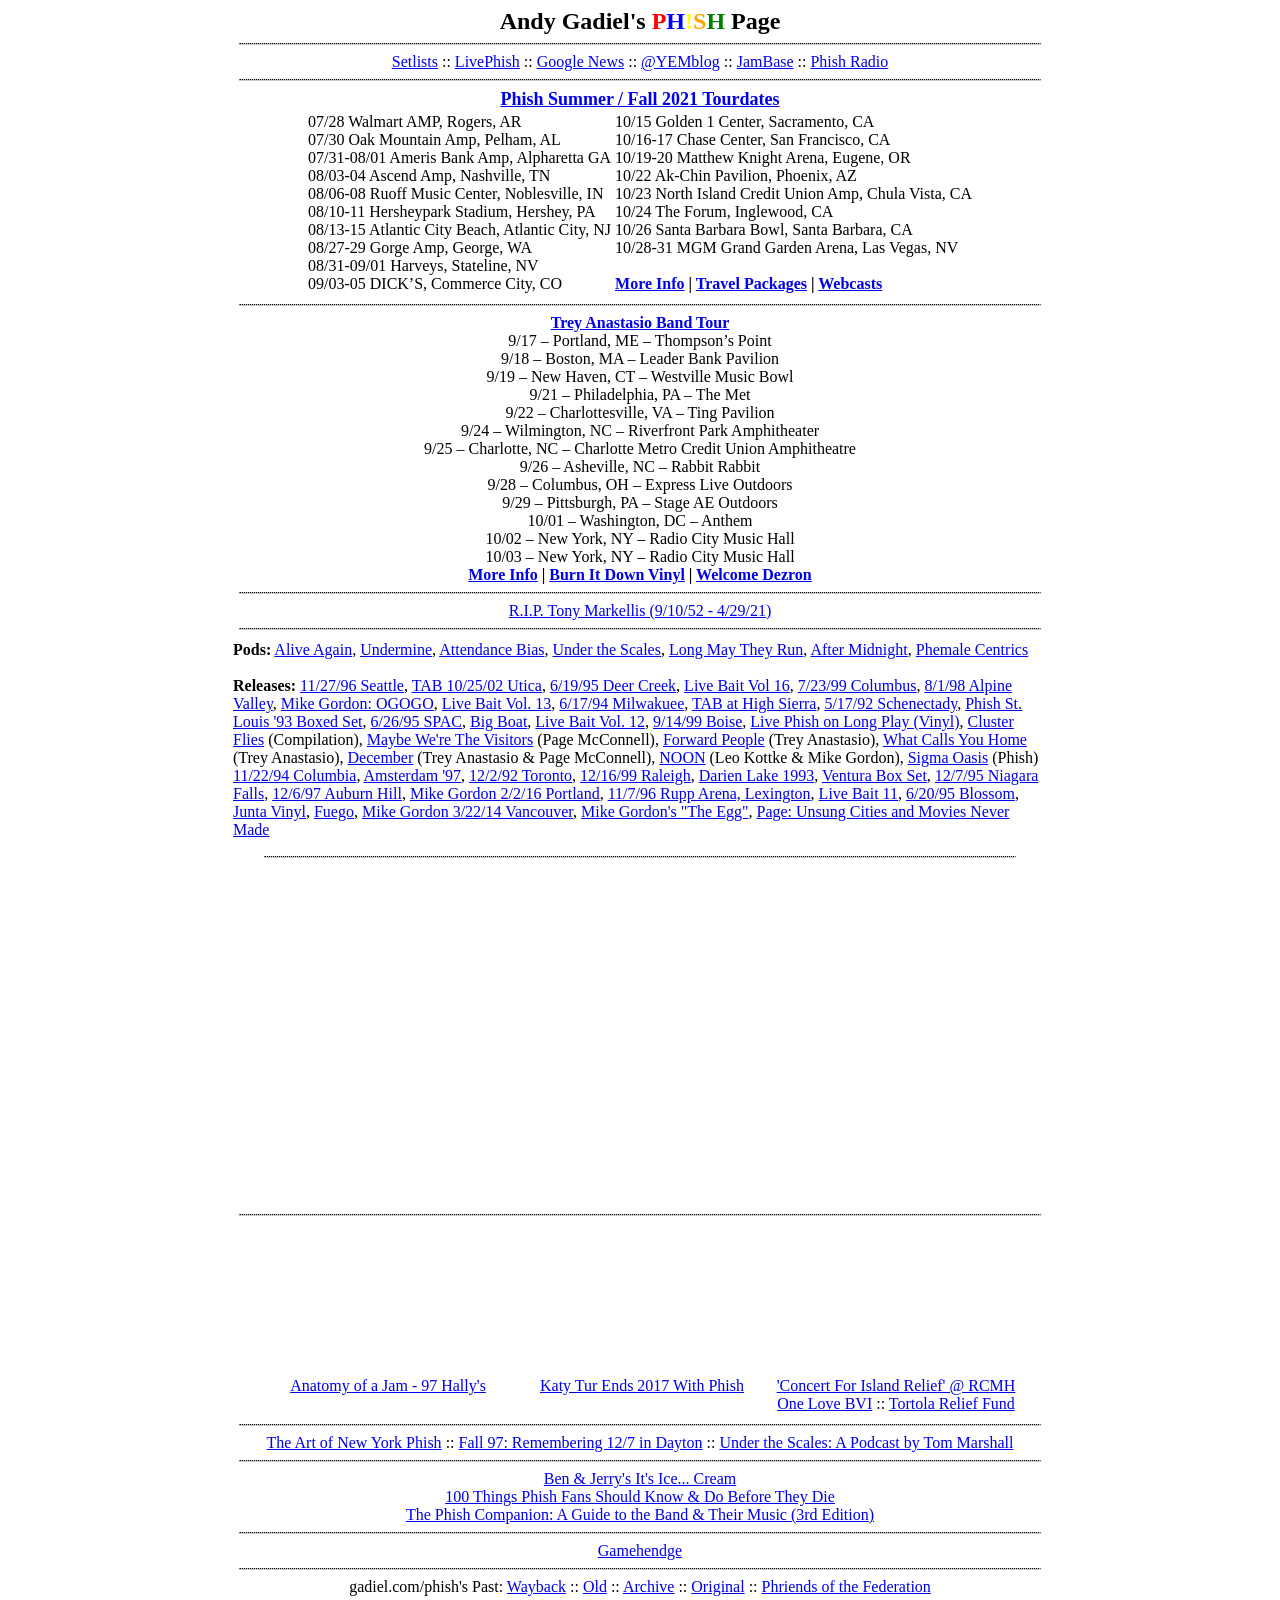
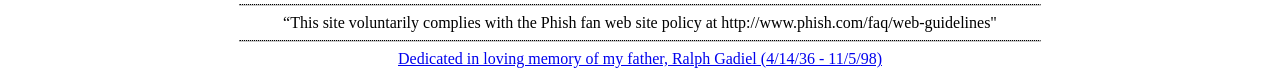
==== phish/index.html @ cd5888ec "Initial Commit Welcome to Gadiel.com" ====
<html xmlns="http://www.w3.org/1999/xhtml">
<head>
	<meta charset="UTF-8">
<title>Andy Gadiel's Phish Page</title>
	<meta http-equiv="cache-control" content="no-cache" />
	<META HTTP-EQUIV="Pragma" CONTENT="no-cache">
	<style>
		A:hover { text-decoration:none;}
	</style>
<!-- Global site tag (gtag.js) - Google Analytics -->
<script async src="https://www.googletagmanager.com/gtag/js?id=UA-42356486-1"></script>
<script>
  window.dataLayer = window.dataLayer || [];
  function gtag(){dataLayer.push(arguments);}
  gtag('js', new Date());

  gtag('config', 'UA-42356486-1');
</script>
</head>

<body bgcolor="#ffffff">

<center>

<font size=+2>
<b><FONT COLOR="#000000">Andy Gadiel's</FONT> <FONT COLOR="#FF0000">P</FONT><FONT COLOR="#0000FF">H</FONT><FONT COLOR="#FFFF00">!</FONT><FONT COLOR="#FFA500">S</FONT><FONT COLOR="#008000">H</FONT> Page</b>
</font>

<hr noshade color="#cccccc" width=800 style="border-top: dotted 1px;" />
<div>
<a href="http://phish.net/setlists/">Setlists</a> :: 
<a href="http://www.livephish.com">LivePhish</a> :: 
<a href="https://www.google.com/search?q=phish#q=phish&newwindow=1&safe=active&tbm=nws">Google News</a> ::
<a href="https://twitter.com/yemblog">@YEMblog</a>  :: 
<a href="http://www.jambase.com/band/phish">JamBase</a> ::
<a href="https://www.siriusxm.com/phishradio">Phish Radio</a>
</div>

<hr noshade color="#cccccc" width=800 style="border-top: dotted 1px;" />
<b><font size=+1>
	<a href="https://phish.com/news/phish-announces-summer-fall-2021-tourdates/">Phish Summer / Fall 2021 Tourdates</a>
</font></b>

<table><tr><td valign="top">
	07/28 Walmart AMP, Rogers, AR<br>
	07/30 Oak Mountain Amp, Pelham, AL<br>
	07/31-08/01 Ameris Bank Amp, Alpharetta GA<br>
	08/03-04 Ascend Amp, Nashville, TN<br>
	08/06-08 Ruoff Music Center, Noblesville, IN<br>
	08/10-11 Hersheypark Stadium, Hershey, PA<br>
	08/13-15 Atlantic City Beach, Atlantic City, NJ<br>
	08/27-29 Gorge Amp, George, WA<br>
	08/31-09/01 Harveys, Stateline, NV<br>
	09/03-05 DICK’S, Commerce City, CO
</td>
<td valign="top">
	10/15 Golden 1 Center, Sacramento, CA<br>
	10/16-17 Chase Center, San Francisco, CA<br>
	10/19-20 Matthew Knight Arena, Eugene, OR<br>
	10/22 Ak-Chin Pavilion, Phoenix, AZ<br>
	10/23 North Island Credit Union Amp, Chula Vista, CA<br>
	10/24 The Forum, Inglewood, CA<br>
	10/26 Santa Barbara Bowl, Santa Barbara, CA<br>
	10/28-31 MGM Grand Garden Arena, Las Vegas, NV
	<br><br><b><a href="https://phish.com/news/phish-announces-summer-fall-2021-tourdates/">More Info</a> | <a href="https://www.cidentertainment.com/events/phish">Travel Packages</a> | <a href="https://webcast.livephish.com/">Webcasts</a></b>

</td></tr></table>	
<hr noshade color="#cccccc" width=800 style="border-top: dotted 1px;" />

<b><a href="https://trey.com/tour/">Trey Anastasio Band Tour</a></b><br>
9/17 – Portland, ME – Thompson’s Point<br>
9/18 – Boston, MA – Leader Bank Pavilion<br>
9/19 – New Haven, CT – Westville Music Bowl<br>
9/21 – Philadelphia, PA – The Met<br>
9/22 – Charlottesville, VA – Ting Pavilion<br>
9/24 – Wilmington, NC – Riverfront Park Amphitheater<br>
9/25 – Charlotte, NC – Charlotte Metro Credit Union Amphitheatre <br>
9/26 – Asheville, NC – Rabbit Rabbit<br>
9/28 – Columbus, OH – Express Live Outdoors<br>
9/29 – Pittsburgh, PA – Stage AE Outdoors<br>
10/01 – Washington, DC – Anthem<br>
10/02 – New York, NY – Radio City Music Hall<br>
10/03 – New York, NY – Radio City Music Hall<br>
<b><a href="https://trey.com/tab-dates-announced-burn-it-down-vinyl/">More Info</a> | <a href="https://treyanastasio.shop.musictoday.com/product/T5LP13">Burn It Down Vinyl</a> |
<a href="https://trey.com/welcome-dezron/">Welcome Dezron</a></b>

<hr noshade color="#cccccc" width=800 style="border-top: dotted 1px;" />
<a href="https://trey.com/tony/">R.I.P. Tony Markellis (9/10/52 - 4/29/21)</a>
<hr noshade color="#cccccc" width=800 style="border-top: dotted 1px;" />

<table width=820><tr><td>
	<b>Pods:</b> 
	<a href="https://www.osirispod.com/podcasts/alive-again/">Alive Again</a>, 
		<a href="https://www.osirispod.com/podcasts/undermine/">Undermine</a>,
		<a href="https://attendancebias.buzzsprout.com/">Attendance Bias</a>,
		<a href="https://www.osirispod.com/podcasts/under-the-scales/">Under the Scales</a>,
		<a href="https://podcasts.apple.com/us/podcast/long-may-they-run/id1479120204">Long May They Run</a>,
		<a href="https://www.osirispod.com/podcasts/after-midnight-phishs-big-cypress-festival/after-midnight-phishs-big-cypress-festival-after-midnight-trailer/">After Midnight</a>,
		<a href="https://www.osirispod.com/podcasts/phemale-centrics/">Phemale Centrics</a>
	<br><br>
	<b>Releases:</b>
    <a href="https://www.livephish.com/browse/music/0,1591/Phish-mp3-flac-download-11-27-96-Key-Arena-Seattle-WA">11/27/96 Seattle</a>,
    <a href="https://www.livephish.com/browse/music/0,1568/Trey-Anastasio-mp3-flac-download-10-25-2002-Stanley-Performing-Arts-Center-Utica-NY">TAB 10/25/02 Utica</a>,
    <a href="https://www.livephish.com/browse/music/0,1559/Phish-mp3-flac-download-06-19-95-Deer-Creek-Music-Center-Noblesville-IN">6/19/95 Deer Creek</a>,
    <a href="https://www.livephish.com/browse/music/0,1379/Phish-mp3-flac-download--Live-Bait-Vol-16">Live Bait Vol 16</a>,
    <a href="https://www.livephish.com/browse/music/0,1455/Phish-mp3-flac-download-07-23-99-Polaris-Amphitheater-Columbus-OH">7/23/99 Columbus</a>,
    <a href="https://www.livephish.com/browse/music/0,1535/Phish-mp3-flac-download-08-01-98-Alpine-Valley-Music-Theatre--East-Troy-WI">8/1/98 Alpine Valley</a>,
    <a href="http://mike-gordon.com/projects/ogogo/">Mike Gordon: OGOGO</a>,
    <a href="http://www.livephish.com/browse/music/0,1158/Phish-mp3-flac-download-Live-Bait-Vol-13">Live Bait Vol. 13</a>,
		<a href="http://www.livephish.com/browse/music/0,1143/Phish-mp3-flac-download-6-17-1994-Eagles-Ballroom-Milwaukee-WI">6/17/94 Milwakuee</a>,
		<a href="http://www.livephish.com/browse/music/0,1144/Trey-Anastasio-mp3-flac-download-7-1-2017-High-Sierra-Music-Festival-Quincy-CA">TAB at High Sierra</a>,
		<a href="http://www.livephish.com/browse/music/0,1118/Phish-mp3-flac-download-5-17-1992-Achilles-Rink---Union-College-Schenectady-NY">5/17/92 Schenectady</a>,
		<a href="http://drygoods.phish.com/dept/st-louis-93?cp=773_83808">Phish St. Louis '93 Boxed Set</a>,
		<a href="http://www.livephish.com/browse/music/0,1093/Phish-mp3-flac-download-6-26-1995-Saratoga-Performing-Arts-Center-Saratoga-Springs-NY">6/26/95 SPAC</a>,
		<a href="http://phish.com/release/big-boat/">Big Boat</a>,
		<a href="http://www.livephish.com/browse/music/0,1047/Phish-mp3-flac-download-Live-Bait-Vol-12">Live Bait Vol. 12</a>,
		<a href="http://www.livephish.com/browse/music/0,1019/Phish-mp3-flac-download-9-14-1999-Boise-State-University-Pavilion-Boise-ID">9/14/99 Boise</a>,
		<a href="https://phish.com/news/announcing-new-live-phish-on-long-play-vinyl-series/">Live Phish on Long Play (Vinyl)</a>,
		<a href="https://clusterflies.com">Cluster Flies</a> (Compilation),
		<a href="https://www.pagemcconnell.com/">Maybe We're The Visitors</a> (Page McConnell),
		<a href="https://trey.com/forward-people/">Forward People</a> (Trey Anastasio),
		<a href="https://www.youtube.com/watch?v=dkco8jxs0YU">What Calls You Home</a> (Trey Anastasio),
		<a href="https://linktr.ee/PageTreyDecember">December</a> (Trey Anastasio & Page McConnell),
		<a href="https://mike-gordon.com/announcing-noon-new-studio-album-from-leo-kottke-mike-gordon/">NOON</a> (Leo Kottke & Mike Gordon),
		<a href="http://linktr.ee/phish">Sigma Oasis</a> (Phish)</li>
		<a href="http://www.livephish.com/browse/music/0,983/Phish-11-22-94">11/22/94 Columbia</a>,
		<a href="http://phish.com/release/amsterdam/">Amsterdam '97</a>,
		<a href="http://www.livephish.com/browse/music/0,938/Phish-mp3-flac-download-12-12-1992-The-Spectrum-Toronto-ON">12/2/92 Toronto</a>,
		<a href="http://phish.com/news/121699-raleigh-nc-new-archival-release-at-livephish-com/">12/16/99 Raleigh</a>,
		<a href="http://www.livephish.com/browse/music/0,918/Phish-mp3-flac-download-8-7-1993-Darien-Lake-Performing-Arts-Center-Darien-Center-NY">Darien Lake 1993</a>,
		<a href="http://drygoods.phish.com/Dept.aspx?cp=773_61389">Ventura Box Set</a>,
		<a href="http://drygoods.phish.com/Dept.aspx?cp=773_62767"> 12/7/95 Niagara Falls</a>,
		<a href="http://www.livephish.com/browse/music/0,718/Phish-mp3-flac-download-12-6-1997-The-Palace-at-Auburn-Hills-Auburn-Hills-MI">12/6/97 Auburn Hill</a>,
		<a href="http://www.livephish.com/browse/music/0,1018/Mike-Gordon-mp3-flac-download-2-2-2016-Crystal-Ballroom-Portland-OR">Mike Gordon 2/2/16 Portland</a>,
		<a href="http://www.livephish.com/browse/music/0,1017/Phish-mp3-flac-download-11-7-1996-Rupp-Arena-Lexington-KY">11/7/96 Rupp Arena, Lexington</a>,
		<a href="http://www.livephish.com/browse/music/0,970/Phish-Live-Bait-11">Live Bait 11</a>,
		<a href="http://livephish.com/live-music/0,773/Phish-mp3-flac-download-6-20-1995-Blossom-Music-Center-Cuyahoga-Falls-OH.html">6/20/95 Blossom</a>,
		<a href="http://drygoods.phish.com/Dept.aspx?cp=773_62370">Junta Vinyl</a>,
		<a href="http://www.livephish.com/browse/music/0,872/Phish-Fuego">Fuego</a>,
		<a href="http://www.livephish.com/browse/music/0,919/Mike-Gordon-mp3-flac-download-3-22-2014-The-Rio-Theatre-Vancouver-BC">Mike Gordon 3/22/14 Vancouver</a>,
		<a href="http://www.livephish.com/live-music/0,774/Mike-Gordon-mp3-flac-download-12-11-2011-The-Egg-Albany-NY.html">Mike Gordon's "The Egg"</a>,
		<a href="http://www.livephish.com/music/0,784/Page-McConnell-mp3-flac-download-Unsung-Cities-and-Movies-Never-Made.html">Page: Unsung Cities and Movies Never Made</a>

</td></tr></table>
<table width=800><tr><td width=80></td><td valign="top">
	
</td></tr></table>

<hr noshade color="#cccccc" width=750 style="border-top: dotted 1px;" />

<iframe width="600" height="340" src="https://www.youtube.com/embed?listType=user_uploads&list=phish" frameborder="0" allowfullscreen></iframe> 

<hr noshade color="#cccccc" width=800 style="border-top: dotted 1px;" />

<table width="750"><tr><td valign="top" align=center>
<td valign="top" align=center>
	<iframe width="250" height="150"  src="https://www.youtube.com/embed/6j6Xclma02w" frameborder="0" allow="accelerometer; autoplay; encrypted-media; gyroscope; picture-in-picture" allowfullscreen></iframe><br>
	<a href="https://www.youtube.com/watch?v=6j6Xclma02w">Anatomy of a Jam - 97 Hally's</a>
</td>
<td valign="top" align=center>
	<iframe id="tur" width="250" height="150" src="https://www.youtube.com/embed/zsn5238E-ro" frameborder="0" gesture="media" allow="encrypted-media" allowfullscreen></iframe><br>
	<a href="https://www.jambase.com/article/katy-tur-ends-2017-one-phish-reference-another">Katy Tur Ends 2017 With Phish</a>
</td>
<td valign="top" align=center>
	<center><iframe id="treydave" width="250" height="150" src="https://www.youtube.com/embed/?list=PLL662mHrfuOVVfzyWbx52slr1rsYZCnB8" frameborder="0" gesture="media" allow="encrypted-media" allowfullscreen></iframe><br>
		<a href="https://www.jambase.com/article/trey-anastasio-dave-matthews-reunite-part-concert-island-relief-review-photos-setlist-videos">'Concert For Island Relief' @ RCMH</a><br>
		<a href="http://trey.com/one-love-bvi/">One Love BVI</a> :: 
		<a href="http://trey.com/tortola-relief/">Tortola Relief Fund</a> 

	</center></td>
</tr></table>
<hr noshade color="#cccccc" width=800 style="border-top: dotted 1px;" />

<a href="https://medium.com/@andygadiel/art-of-new-york-62a9f964af5d">The Art of New York Phish</a> :: 
<a href="https://www.jambase.com/article/phish-fall-97-remembering-december-7th-dayton">Fall 97: Remembering 12/7 in Dayton</a> :: 
<a href="https://underthescales.simplecast.fm/98a5ad67">Under the Scales: A Podcast by Tom Marshall</a>


<hr noshade color="#cccccc" width=800 style="border-top: dotted 1px;" />
	<a href="https://store.benjerry.com/phishs-its-ice-cream-gift-pack-with-pin/">Ben & Jerry's It's Ice... Cream</a><br>

	<a href="https://www.100thingsphish.com">100 Things Phish Fans Should Know & Do Before They Die</a><br>
	<a href="https://phishcompanion.com/">The Phish Companion: A Guide to the Band & Their Music (3rd Edition)</a>



<hr noshade color="#cccccc" width=800 style="border-top: dotted 1px;" />

<a href="gamehendge/ghendge.txt">Gamehendge</a>
<hr noshade color="#cccccc" width=800 style="border-top: dotted 1px;" />


<center>

gadiel.com/phish's Past: <a href="http://web.archive.org/web/*/http://www.gadiel.com/phish">Wayback</a> :: <a href="http://www.gadiel.com/phish/old.html">Old</a> :: <a href="http://www.gadiel.com/phish/archive/030205.html">Archive</a> :: <a href="http://www.gadiel.com/phish/phishy.html">Original</a> :: <a href="federation.html">Phriends of the Federation</a>
<hr noshade color="#cccccc" width=800 style="border-top: dotted 1px;" />

“This site voluntarily complies with the Phish fan web site policy at http://www.phish.com/faq/web-guidelines"

<hr noshade color="#cccccc" width=800 style="border-top: dotted 1px;" />
<a href="http://www.gadiel.com/phish/images/dad_td.jpg">Dedicated in loving memory of my father, Ralph Gadiel (4/14/36 - 11/5/98)</a>


</center>
<script type="text/javascript">
	function pnet(json) {
		document.getElementById('setlist').innerHTML +="<div id=\"pnetsetlist\">";
		for(i=0;i<json.response.data.length;i++) {
			var n = json.response.data[i];
			document.getElementById('setlist').innerHTML += "<h3>"+n.short_date+" <a href=\"http://phish.net/setlists/"+n.permalink+".html\">"+n.venue+"</a></h3><p class='pnetsl'>"+n.setlistdata+"</p>";
			if(n.setlistnotes.replace(/^\s+|\s+$/g,"")!='') { document.getElementById('setlist').innerHTML += "<p class='pnetsn' style=\"font-size:10px;\">" + n.setlistnotes + "</p>"; }
		}
		document.getElementById('setlist').innerHTML +="</div>";
	}
</script>
<script type="text/javascript" src="https://api.phish.net/v3/setlists/progress/?apikey=3BF1D74742853442109A&callback=pnet"></script>
</body>
</html>
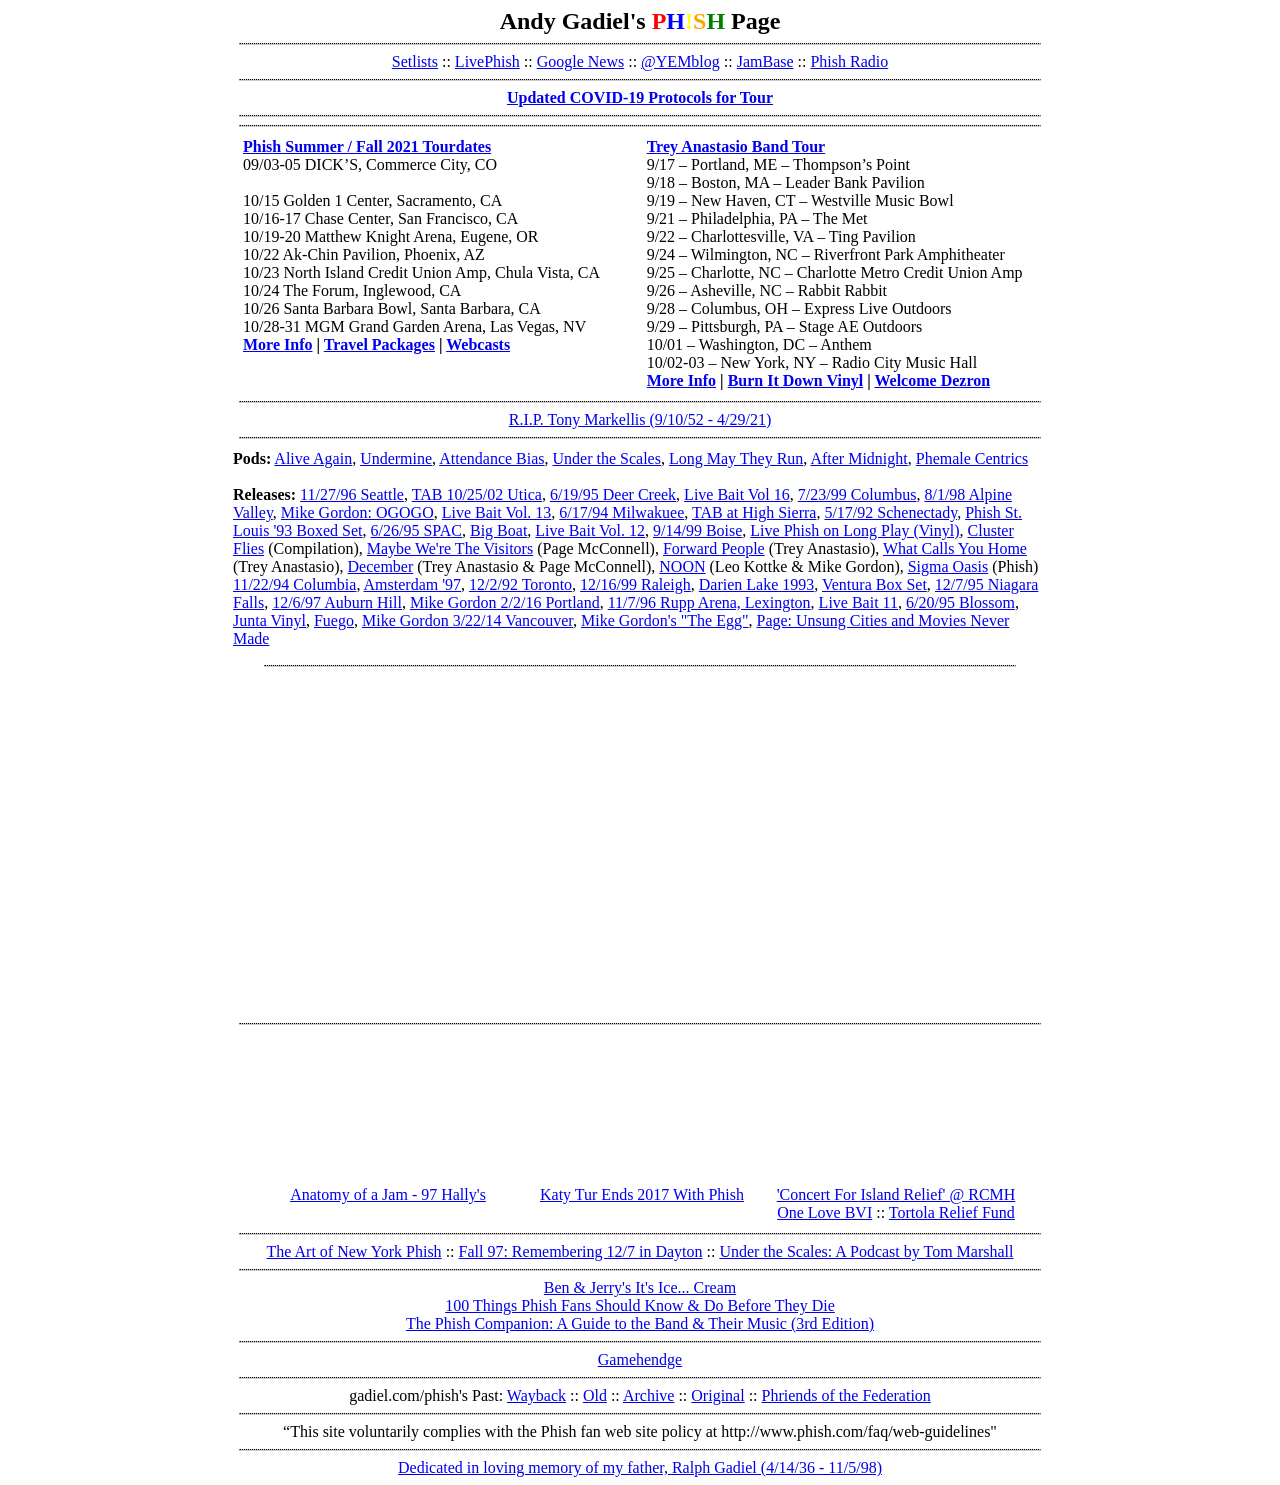
==== commit 0ca94658: "updates!" ====
--- a/phish/index.html
+++ b/phish/index.html
@@ -35,25 +35,17 @@
 <a href="http://www.jambase.com/band/phish">JamBase</a> ::
 <a href="https://www.siriusxm.com/phishradio">Phish Radio</a>
 </div>
-
-<hr noshade color="#cccccc" width=800 style="border-top: dotted 1px;" />
-<b><font size=+1>
-	<a href="https://phish.com/news/phish-announces-summer-fall-2021-tourdates/">Phish Summer / Fall 2021 Tourdates</a>
-</font></b>
-
-<table><tr><td valign="top">
-	07/28 Walmart AMP, Rogers, AR<br>
-	07/30 Oak Mountain Amp, Pelham, AL<br>
-	07/31-08/01 Ameris Bank Amp, Alpharetta GA<br>
-	08/03-04 Ascend Amp, Nashville, TN<br>
-	08/06-08 Ruoff Music Center, Noblesville, IN<br>
-	08/10-11 Hersheypark Stadium, Hershey, PA<br>
-	08/13-15 Atlantic City Beach, Atlantic City, NJ<br>
-	08/27-29 Gorge Amp, George, WA<br>
-	08/31-09/01 Harveys, Stateline, NV<br>
-	09/03-05 DICK’S, Commerce City, CO
-</td>
-<td valign="top">
+<hr noshade color="#cccccc" width=800 style="border-top: dotted 1px;" />
+
+	<b><a href="https://phish.com/news/updated-covid-19-protocols-for-tour/">Updated COVID-19 Protocols for Tour</a></b>
+
+<hr noshade color="#cccccc" width=800 style="border-top: dotted 1px;" />
+<div id="setlist" style="width:800px; text-align:left;"></div>
+<hr noshade color="#cccccc" width=800 style="border-top: dotted 1px;" />
+
+<table width=800><tr><td valign="top">
+	<b><a href="https://phish.com/news/phish-announces-summer-fall-2021-tourdates/">Phish Summer / Fall 2021 Tourdates</a></b><br>
+	09/03-05 DICK’S, Commerce City, CO<br><br>
 	10/15 Golden 1 Center, Sacramento, CA<br>
 	10/16-17 Chase Center, San Francisco, CA<br>
 	10/19-20 Matthew Knight Arena, Eugene, OR<br>
@@ -62,11 +54,8 @@
 	10/24 The Forum, Inglewood, CA<br>
 	10/26 Santa Barbara Bowl, Santa Barbara, CA<br>
 	10/28-31 MGM Grand Garden Arena, Las Vegas, NV
-	<br><br><b><a href="https://phish.com/news/phish-announces-summer-fall-2021-tourdates/">More Info</a> | <a href="https://www.cidentertainment.com/events/phish">Travel Packages</a> | <a href="https://webcast.livephish.com/">Webcasts</a></b>
-
-</td></tr></table>	
-<hr noshade color="#cccccc" width=800 style="border-top: dotted 1px;" />
-
+	<br><b><a href="https://phish.com/news/phish-announces-summer-fall-2021-tourdates/">More Info</a> | <a href="https://www.cidentertainment.com/events/phish">Travel Packages</a> | <a href="https://webcast.livephish.com/">Webcasts</a></b>
+</td><td width=25></td><td valign="top">
 <b><a href="https://trey.com/tour/">Trey Anastasio Band Tour</a></b><br>
 9/17 – Portland, ME – Thompson’s Point<br>
 9/18 – Boston, MA – Leader Bank Pavilion<br>
@@ -74,16 +63,15 @@
 9/21 – Philadelphia, PA – The Met<br>
 9/22 – Charlottesville, VA – Ting Pavilion<br>
 9/24 – Wilmington, NC – Riverfront Park Amphitheater<br>
-9/25 – Charlotte, NC – Charlotte Metro Credit Union Amphitheatre <br>
+9/25 – Charlotte, NC – Charlotte Metro Credit Union Amp <br>
 9/26 – Asheville, NC – Rabbit Rabbit<br>
 9/28 – Columbus, OH – Express Live Outdoors<br>
 9/29 – Pittsburgh, PA – Stage AE Outdoors<br>
 10/01 – Washington, DC – Anthem<br>
-10/02 – New York, NY – Radio City Music Hall<br>
-10/03 – New York, NY – Radio City Music Hall<br>
+10/02-03 – New York, NY – Radio City Music Hall<br>
 <b><a href="https://trey.com/tab-dates-announced-burn-it-down-vinyl/">More Info</a> | <a href="https://treyanastasio.shop.musictoday.com/product/T5LP13">Burn It Down Vinyl</a> |
 <a href="https://trey.com/welcome-dezron/">Welcome Dezron</a></b>
-
+</td></tr></table>
 <hr noshade color="#cccccc" width=800 style="border-top: dotted 1px;" />
 <a href="https://trey.com/tony/">R.I.P. Tony Markellis (9/10/52 - 4/29/21)</a>
 <hr noshade color="#cccccc" width=800 style="border-top: dotted 1px;" />
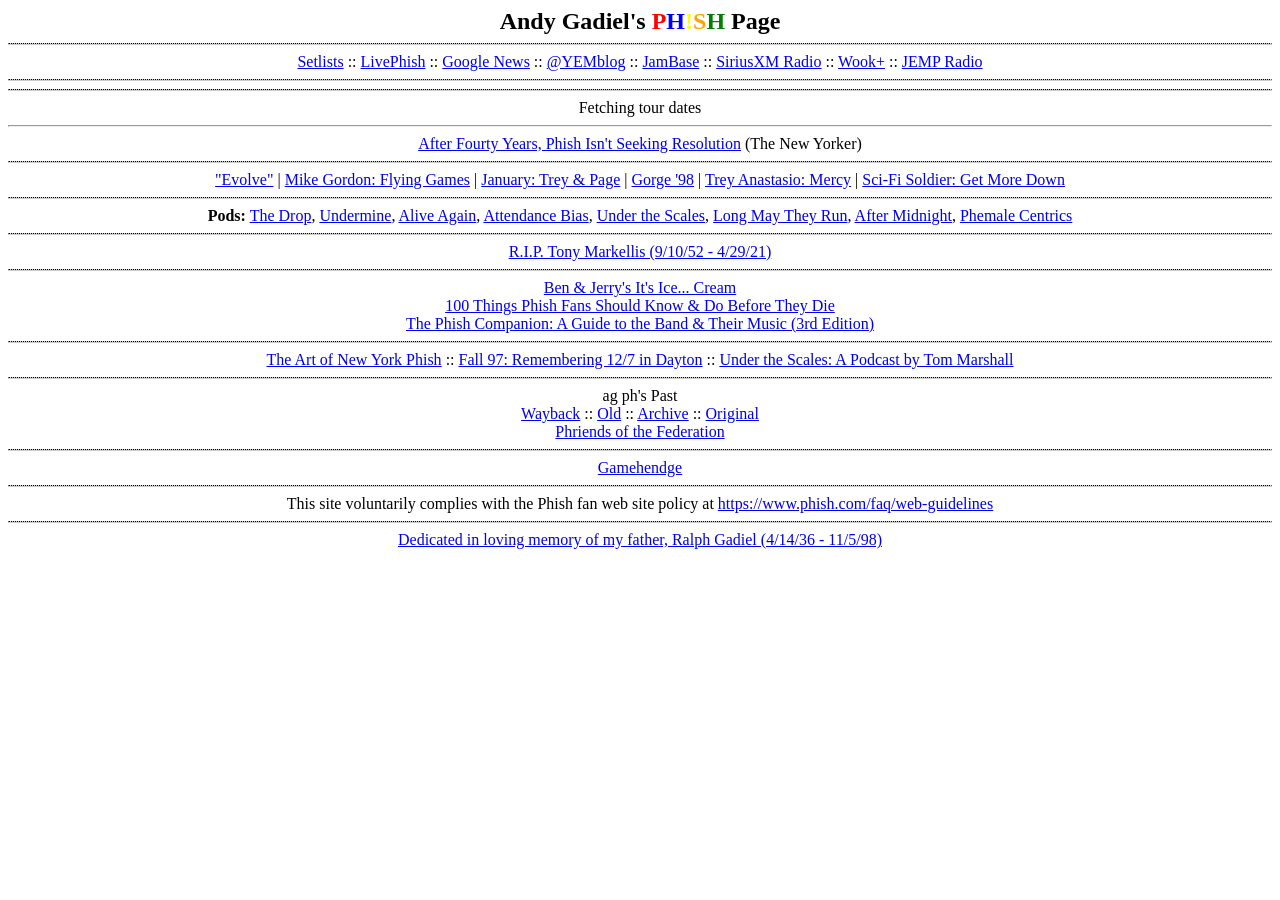
==== commit 74af3c5b: "Phish page: show last setlist via locked-down phish.net v5 proxy - Proxy exposes only GET /latest; s" ====
--- a/phish/index.html
+++ b/phish/index.html
@@ -1,23 +1,40 @@
 <html xmlns="http://www.w3.org/1999/xhtml">
 <head>
 	<meta charset="UTF-8">
-<title>Andy Gadiel's Phish Page</title>
+	<title>Andy Gadiel's Phish Page</title>
 	<meta http-equiv="cache-control" content="no-cache" />
 	<META HTTP-EQUIV="Pragma" CONTENT="no-cache">
+	<meta name="viewport" content="width=device-width, initial-scale=1">
 	<style>
 		A:hover { text-decoration:none;}
+		#sphere {
+			width: 200px;
+			height: 200px;
+			border-radius: 50%;
+			border: 3px solid #333;
+			box-sizing: border-box;
+			background: radial-gradient(at 60% 40%, #fff, #999); /* Simulate lighting */
+			box-shadow: 10px 10px 30px rgba(0, 0, 0, 0.5); /* Shadow for depth */
+			// animation: rotateSphere 10s linear infinite; /* Existing rotation animation */
+			transform-style: preserve-3d;
+			padding:25px;
+			transition: background 2s;
+		}
+		@keyframes rotateSphere {
+			0% { transform: rotateX(0deg) rotateY(0deg); }
+			100% { transform: rotateX(360deg) rotateY(360deg); }
+		}
 	</style>
-<!-- Global site tag (gtag.js) - Google Analytics -->
-<script async src="https://www.googletagmanager.com/gtag/js?id=UA-42356486-1"></script>
+	
+</head>
+<!-- Google tag (gtag.js) -->
+<script async src="https://www.googletagmanager.com/gtag/js?id=G-SMKJWHD3QL"></script>
 <script>
   window.dataLayer = window.dataLayer || [];
   function gtag(){dataLayer.push(arguments);}
   gtag('js', new Date());
-
-  gtag('config', 'UA-42356486-1');
+  gtag('config', 'G-SMKJWHD3QL');
 </script>
-</head>
-
 <body bgcolor="#ffffff">
 
 <center>
@@ -26,181 +43,164 @@
 <b><FONT COLOR="#000000">Andy Gadiel's</FONT> <FONT COLOR="#FF0000">P</FONT><FONT COLOR="#0000FF">H</FONT><FONT COLOR="#FFFF00">!</FONT><FONT COLOR="#FFA500">S</FONT><FONT COLOR="#008000">H</FONT> Page</b>
 </font>
 
-<hr noshade color="#cccccc" width=800 style="border-top: dotted 1px;" />
+<hr noshade color="#cccccc" style="border-top: dotted 1px;" />
 <div>
-<a href="http://phish.net/setlists/">Setlists</a> :: 
+<a href="https://phish.net/setlists/">Setlists</a> :: 
 <a href="http://www.livephish.com">LivePhish</a> :: 
 <a href="https://www.google.com/search?q=phish#q=phish&newwindow=1&safe=active&tbm=nws">Google News</a> ::
 <a href="https://twitter.com/yemblog">@YEMblog</a>  :: 
 <a href="http://www.jambase.com/band/phish">JamBase</a> ::
-<a href="https://www.siriusxm.com/phishradio">Phish Radio</a>
-</div>
-<hr noshade color="#cccccc" width=800 style="border-top: dotted 1px;" />
-
-	<b><a href="https://phish.com/news/updated-covid-19-protocols-for-tour/">Updated COVID-19 Protocols for Tour</a></b>
-
-<hr noshade color="#cccccc" width=800 style="border-top: dotted 1px;" />
-<div id="setlist" style="width:800px; text-align:left;"></div>
-<hr noshade color="#cccccc" width=800 style="border-top: dotted 1px;" />
-
-<table width=800><tr><td valign="top">
-	<b><a href="https://phish.com/news/phish-announces-summer-fall-2021-tourdates/">Phish Summer / Fall 2021 Tourdates</a></b><br>
-	09/03-05 DICK’S, Commerce City, CO<br><br>
-	10/15 Golden 1 Center, Sacramento, CA<br>
-	10/16-17 Chase Center, San Francisco, CA<br>
-	10/19-20 Matthew Knight Arena, Eugene, OR<br>
-	10/22 Ak-Chin Pavilion, Phoenix, AZ<br>
-	10/23 North Island Credit Union Amp, Chula Vista, CA<br>
-	10/24 The Forum, Inglewood, CA<br>
-	10/26 Santa Barbara Bowl, Santa Barbara, CA<br>
-	10/28-31 MGM Grand Garden Arena, Las Vegas, NV
-	<br><b><a href="https://phish.com/news/phish-announces-summer-fall-2021-tourdates/">More Info</a> | <a href="https://www.cidentertainment.com/events/phish">Travel Packages</a> | <a href="https://webcast.livephish.com/">Webcasts</a></b>
-</td><td width=25></td><td valign="top">
-<b><a href="https://trey.com/tour/">Trey Anastasio Band Tour</a></b><br>
-9/17 – Portland, ME – Thompson’s Point<br>
-9/18 – Boston, MA – Leader Bank Pavilion<br>
-9/19 – New Haven, CT – Westville Music Bowl<br>
-9/21 – Philadelphia, PA – The Met<br>
-9/22 – Charlottesville, VA – Ting Pavilion<br>
-9/24 – Wilmington, NC – Riverfront Park Amphitheater<br>
-9/25 – Charlotte, NC – Charlotte Metro Credit Union Amp <br>
-9/26 – Asheville, NC – Rabbit Rabbit<br>
-9/28 – Columbus, OH – Express Live Outdoors<br>
-9/29 – Pittsburgh, PA – Stage AE Outdoors<br>
-10/01 – Washington, DC – Anthem<br>
-10/02-03 – New York, NY – Radio City Music Hall<br>
-<b><a href="https://trey.com/tab-dates-announced-burn-it-down-vinyl/">More Info</a> | <a href="https://treyanastasio.shop.musictoday.com/product/T5LP13">Burn It Down Vinyl</a> |
-<a href="https://trey.com/welcome-dezron/">Welcome Dezron</a></b>
-</td></tr></table>
-<hr noshade color="#cccccc" width=800 style="border-top: dotted 1px;" />
-<a href="https://trey.com/tony/">R.I.P. Tony Markellis (9/10/52 - 4/29/21)</a>
-<hr noshade color="#cccccc" width=800 style="border-top: dotted 1px;" />
-
-<table width=820><tr><td>
+<a href="https://www.siriusxm.com/phishradio">SiriusXM Radio</a> ::
+<a href="https://www.wookplus.com/">Wook+</a> ::
+<a href="https://jempradio.com/">JEMP Radio</a>
+</div>
+
+
+<hr noshade color="#cccccc" style="border-top: dotted 1px;" />
+<div id="setlist"></div>
+<hr noshade color="#cccccc" style="border-top: dotted 1px;" />
+
+<!-- Begin JamBase Widget -->
+<div style="max-width:800px">
+<div id="jambase-tour-dates-a9eeb968-8cc0-41aa-84b2-946dd5b407dc" class="jambase-widget jambase-widget-tour-dates"><span class="jambase-widget-loading">Fetching tour dates</span></div>
+<script>
+  (function(doc, tag, id){
+    var js = doc.getElementsByTagName(tag)[0];
+    if (doc.getElementById(id)) {return;}
+    js = doc.createElement(tag); js.id = id;
+    js.src = "https://www.jambase.com/widgets/v1/tour-dates.js";
+    js.setAttribute('data-widget_guid', 'a9eeb968-8cc0-41aa-84b2-946dd5b407dc');
+    js.type = "text/javascript";
+    doc.body.appendChild(js);
+  }(document, 'script', 'jambase-tour-dates-js-a9eeb968-8cc0-41aa-84b2-946dd5b407dc'));
+</script>
+</div>
+<!-- End JamBase Widget -->
+
+
+
+<!--pre>
+<b><a href="https://phish.com/tours">PHISH DATES</a></b>
+Dec 28, 29, 30, 31 - Madison Square Garden, New York, NY
+Jan 28, 29, 30, 31 - Riviera Maya, Cancun, MX
+April 16, 17, 18 – Sphere, Las Vegas, NV
+April 23, 24, 25 – Sphere, Las Vegas, NV
+April 30, May 1, 2 – Sphere, Las Vegas, NV
+</pre-->
+<hr>
+
+<a href="https://www.newyorker.com/magazine/2025/04/21/after-forty-years-phish-isnt-seeking-resolution">After Fourty Years, Phish Isn't Seeking Resolution</a> (The New Yorker)
+<hr noshade color="#cccccc" style="border-top: dotted 1px;" />
+
+<a href="https://linktr.ee/phish">"Evolve"</a> |
+<a href="https://linktr.ee/mgflyinggames">Mike Gordon: Flying Games</a> |
+<a href="https://trey.com/january/">January: Trey & Page</a> |
+<a href="https://drygoods.phish.com/dept/gorge-98">Gorge '98</a> |
+<a href="https://linktr.ee/TreyAnastasio">Trey Anastasio: Mercy</a> |
+<a href="http://livephi.sh/getmoredown">Sci-Fi Soldier: Get More Down</a>
+<hr noshade color="#cccccc" style="border-top: dotted 1px;" />
+</div>
+<div>
 	<b>Pods:</b> 
+		<a href="https://www.osirispod.com/podcasts/the-drop/">The Drop</a>,
+		<a href="https://www.osirispod.com/podcasts/undermine/">Undermine</a>,
 	<a href="https://www.osirispod.com/podcasts/alive-again/">Alive Again</a>, 
-		<a href="https://www.osirispod.com/podcasts/undermine/">Undermine</a>,
 		<a href="https://attendancebias.buzzsprout.com/">Attendance Bias</a>,
 		<a href="https://www.osirispod.com/podcasts/under-the-scales/">Under the Scales</a>,
 		<a href="https://podcasts.apple.com/us/podcast/long-may-they-run/id1479120204">Long May They Run</a>,
 		<a href="https://www.osirispod.com/podcasts/after-midnight-phishs-big-cypress-festival/after-midnight-phishs-big-cypress-festival-after-midnight-trailer/">After Midnight</a>,
 		<a href="https://www.osirispod.com/podcasts/phemale-centrics/">Phemale Centrics</a>
-	<br><br>
-	<b>Releases:</b>
-    <a href="https://www.livephish.com/browse/music/0,1591/Phish-mp3-flac-download-11-27-96-Key-Arena-Seattle-WA">11/27/96 Seattle</a>,
-    <a href="https://www.livephish.com/browse/music/0,1568/Trey-Anastasio-mp3-flac-download-10-25-2002-Stanley-Performing-Arts-Center-Utica-NY">TAB 10/25/02 Utica</a>,
-    <a href="https://www.livephish.com/browse/music/0,1559/Phish-mp3-flac-download-06-19-95-Deer-Creek-Music-Center-Noblesville-IN">6/19/95 Deer Creek</a>,
-    <a href="https://www.livephish.com/browse/music/0,1379/Phish-mp3-flac-download--Live-Bait-Vol-16">Live Bait Vol 16</a>,
-    <a href="https://www.livephish.com/browse/music/0,1455/Phish-mp3-flac-download-07-23-99-Polaris-Amphitheater-Columbus-OH">7/23/99 Columbus</a>,
-    <a href="https://www.livephish.com/browse/music/0,1535/Phish-mp3-flac-download-08-01-98-Alpine-Valley-Music-Theatre--East-Troy-WI">8/1/98 Alpine Valley</a>,
-    <a href="http://mike-gordon.com/projects/ogogo/">Mike Gordon: OGOGO</a>,
-    <a href="http://www.livephish.com/browse/music/0,1158/Phish-mp3-flac-download-Live-Bait-Vol-13">Live Bait Vol. 13</a>,
-		<a href="http://www.livephish.com/browse/music/0,1143/Phish-mp3-flac-download-6-17-1994-Eagles-Ballroom-Milwaukee-WI">6/17/94 Milwakuee</a>,
-		<a href="http://www.livephish.com/browse/music/0,1144/Trey-Anastasio-mp3-flac-download-7-1-2017-High-Sierra-Music-Festival-Quincy-CA">TAB at High Sierra</a>,
-		<a href="http://www.livephish.com/browse/music/0,1118/Phish-mp3-flac-download-5-17-1992-Achilles-Rink---Union-College-Schenectady-NY">5/17/92 Schenectady</a>,
-		<a href="http://drygoods.phish.com/dept/st-louis-93?cp=773_83808">Phish St. Louis '93 Boxed Set</a>,
-		<a href="http://www.livephish.com/browse/music/0,1093/Phish-mp3-flac-download-6-26-1995-Saratoga-Performing-Arts-Center-Saratoga-Springs-NY">6/26/95 SPAC</a>,
-		<a href="http://phish.com/release/big-boat/">Big Boat</a>,
-		<a href="http://www.livephish.com/browse/music/0,1047/Phish-mp3-flac-download-Live-Bait-Vol-12">Live Bait Vol. 12</a>,
-		<a href="http://www.livephish.com/browse/music/0,1019/Phish-mp3-flac-download-9-14-1999-Boise-State-University-Pavilion-Boise-ID">9/14/99 Boise</a>,
-		<a href="https://phish.com/news/announcing-new-live-phish-on-long-play-vinyl-series/">Live Phish on Long Play (Vinyl)</a>,
-		<a href="https://clusterflies.com">Cluster Flies</a> (Compilation),
-		<a href="https://www.pagemcconnell.com/">Maybe We're The Visitors</a> (Page McConnell),
-		<a href="https://trey.com/forward-people/">Forward People</a> (Trey Anastasio),
-		<a href="https://www.youtube.com/watch?v=dkco8jxs0YU">What Calls You Home</a> (Trey Anastasio),
-		<a href="https://linktr.ee/PageTreyDecember">December</a> (Trey Anastasio & Page McConnell),
-		<a href="https://mike-gordon.com/announcing-noon-new-studio-album-from-leo-kottke-mike-gordon/">NOON</a> (Leo Kottke & Mike Gordon),
-		<a href="http://linktr.ee/phish">Sigma Oasis</a> (Phish)</li>
-		<a href="http://www.livephish.com/browse/music/0,983/Phish-11-22-94">11/22/94 Columbia</a>,
-		<a href="http://phish.com/release/amsterdam/">Amsterdam '97</a>,
-		<a href="http://www.livephish.com/browse/music/0,938/Phish-mp3-flac-download-12-12-1992-The-Spectrum-Toronto-ON">12/2/92 Toronto</a>,
-		<a href="http://phish.com/news/121699-raleigh-nc-new-archival-release-at-livephish-com/">12/16/99 Raleigh</a>,
-		<a href="http://www.livephish.com/browse/music/0,918/Phish-mp3-flac-download-8-7-1993-Darien-Lake-Performing-Arts-Center-Darien-Center-NY">Darien Lake 1993</a>,
-		<a href="http://drygoods.phish.com/Dept.aspx?cp=773_61389">Ventura Box Set</a>,
-		<a href="http://drygoods.phish.com/Dept.aspx?cp=773_62767"> 12/7/95 Niagara Falls</a>,
-		<a href="http://www.livephish.com/browse/music/0,718/Phish-mp3-flac-download-12-6-1997-The-Palace-at-Auburn-Hills-Auburn-Hills-MI">12/6/97 Auburn Hill</a>,
-		<a href="http://www.livephish.com/browse/music/0,1018/Mike-Gordon-mp3-flac-download-2-2-2016-Crystal-Ballroom-Portland-OR">Mike Gordon 2/2/16 Portland</a>,
-		<a href="http://www.livephish.com/browse/music/0,1017/Phish-mp3-flac-download-11-7-1996-Rupp-Arena-Lexington-KY">11/7/96 Rupp Arena, Lexington</a>,
-		<a href="http://www.livephish.com/browse/music/0,970/Phish-Live-Bait-11">Live Bait 11</a>,
-		<a href="http://livephish.com/live-music/0,773/Phish-mp3-flac-download-6-20-1995-Blossom-Music-Center-Cuyahoga-Falls-OH.html">6/20/95 Blossom</a>,
-		<a href="http://drygoods.phish.com/Dept.aspx?cp=773_62370">Junta Vinyl</a>,
-		<a href="http://www.livephish.com/browse/music/0,872/Phish-Fuego">Fuego</a>,
-		<a href="http://www.livephish.com/browse/music/0,919/Mike-Gordon-mp3-flac-download-3-22-2014-The-Rio-Theatre-Vancouver-BC">Mike Gordon 3/22/14 Vancouver</a>,
-		<a href="http://www.livephish.com/live-music/0,774/Mike-Gordon-mp3-flac-download-12-11-2011-The-Egg-Albany-NY.html">Mike Gordon's "The Egg"</a>,
-		<a href="http://www.livephish.com/music/0,784/Page-McConnell-mp3-flac-download-Unsung-Cities-and-Movies-Never-Made.html">Page: Unsung Cities and Movies Never Made</a>
-
-</td></tr></table>
-<table width=800><tr><td width=80></td><td valign="top">
-	
-</td></tr></table>
-
-<hr noshade color="#cccccc" width=750 style="border-top: dotted 1px;" />
-
-<iframe width="600" height="340" src="https://www.youtube.com/embed?listType=user_uploads&list=phish" frameborder="0" allowfullscreen></iframe> 
-
-<hr noshade color="#cccccc" width=800 style="border-top: dotted 1px;" />
-
-<table width="750"><tr><td valign="top" align=center>
-<td valign="top" align=center>
-	<iframe width="250" height="150"  src="https://www.youtube.com/embed/6j6Xclma02w" frameborder="0" allow="accelerometer; autoplay; encrypted-media; gyroscope; picture-in-picture" allowfullscreen></iframe><br>
-	<a href="https://www.youtube.com/watch?v=6j6Xclma02w">Anatomy of a Jam - 97 Hally's</a>
-</td>
-<td valign="top" align=center>
-	<iframe id="tur" width="250" height="150" src="https://www.youtube.com/embed/zsn5238E-ro" frameborder="0" gesture="media" allow="encrypted-media" allowfullscreen></iframe><br>
-	<a href="https://www.jambase.com/article/katy-tur-ends-2017-one-phish-reference-another">Katy Tur Ends 2017 With Phish</a>
-</td>
-<td valign="top" align=center>
-	<center><iframe id="treydave" width="250" height="150" src="https://www.youtube.com/embed/?list=PLL662mHrfuOVVfzyWbx52slr1rsYZCnB8" frameborder="0" gesture="media" allow="encrypted-media" allowfullscreen></iframe><br>
-		<a href="https://www.jambase.com/article/trey-anastasio-dave-matthews-reunite-part-concert-island-relief-review-photos-setlist-videos">'Concert For Island Relief' @ RCMH</a><br>
-		<a href="http://trey.com/one-love-bvi/">One Love BVI</a> :: 
-		<a href="http://trey.com/tortola-relief/">Tortola Relief Fund</a> 
-
-	</center></td>
-</tr></table>
-<hr noshade color="#cccccc" width=800 style="border-top: dotted 1px;" />
+</div>
+
+<hr noshade color="#cccccc" style="border-top: dotted 1px;" />
+<a href="https://trey.com/tony/">R.I.P. Tony Markellis (9/10/52 - 4/29/21)</a>
+<hr noshade color="#cccccc" style="border-top: dotted 1px;" />
+
+
+	<a href="https://store.benjerry.com/phishs-its-ice-cream-gift-pack-with-pin/">Ben & Jerry's It's Ice... Cream</a><br>
+
+	<a href="https://www.100thingsphish.com">100 Things Phish Fans Should Know & Do Before They Die</a><br>
+	<a href="https://phishcompanion.com/">The Phish Companion: A Guide to the Band & Their Music (3rd Edition)</a>
+
+
+<hr noshade color="#cccccc" style="border-top: dotted 1px;" />
 
 <a href="https://medium.com/@andygadiel/art-of-new-york-62a9f964af5d">The Art of New York Phish</a> :: 
 <a href="https://www.jambase.com/article/phish-fall-97-remembering-december-7th-dayton">Fall 97: Remembering 12/7 in Dayton</a> :: 
 <a href="https://underthescales.simplecast.fm/98a5ad67">Under the Scales: A Podcast by Tom Marshall</a>
 
 
-<hr noshade color="#cccccc" width=800 style="border-top: dotted 1px;" />
-	<a href="https://store.benjerry.com/phishs-its-ice-cream-gift-pack-with-pin/">Ben & Jerry's It's Ice... Cream</a><br>
-
-	<a href="https://www.100thingsphish.com">100 Things Phish Fans Should Know & Do Before They Die</a><br>
-	<a href="https://phishcompanion.com/">The Phish Companion: A Guide to the Band & Their Music (3rd Edition)</a>
-
-
-
-<hr noshade color="#cccccc" width=800 style="border-top: dotted 1px;" />
+<hr noshade color="#cccccc" style="border-top: dotted 1px;" />
+
+<center>
+
+ag ph's Past<br><a href="http://web.archive.org/web/*/http://www.gadiel.com/phish">Wayback</a> :: <a href="http://www.gadiel.com/phish/old.html">Old</a> :: <a href="http://www.gadiel.com/phish/archive/030205.html">Archive</a> :: <a href="http://www.gadiel.com/phish/phishy.html">Original</a><br><a href="federation.html">Phriends of the Federation</a>
+
+
+
+<hr noshade color="#cccccc" style="border-top: dotted 1px;" />
 
 <a href="gamehendge/ghendge.txt">Gamehendge</a>
-<hr noshade color="#cccccc" width=800 style="border-top: dotted 1px;" />
-
-
-<center>
-
-gadiel.com/phish's Past: <a href="http://web.archive.org/web/*/http://www.gadiel.com/phish">Wayback</a> :: <a href="http://www.gadiel.com/phish/old.html">Old</a> :: <a href="http://www.gadiel.com/phish/archive/030205.html">Archive</a> :: <a href="http://www.gadiel.com/phish/phishy.html">Original</a> :: <a href="federation.html">Phriends of the Federation</a>
-<hr noshade color="#cccccc" width=800 style="border-top: dotted 1px;" />
-
-“This site voluntarily complies with the Phish fan web site policy at http://www.phish.com/faq/web-guidelines"
-
-<hr noshade color="#cccccc" width=800 style="border-top: dotted 1px;" />
+<hr noshade color="#cccccc" style="border-top: dotted 1px;" />
+
+This site voluntarily complies with the Phish fan web site policy at <a href="http://www.phish.com/faq/web-guidelines">https://www.phish.com/faq/web-guidelines</a>
+
+<hr noshade color="#cccccc" style="border-top: dotted 1px;" />
 <a href="http://www.gadiel.com/phish/images/dad_td.jpg">Dedicated in loving memory of my father, Ralph Gadiel (4/14/36 - 11/5/98)</a>
 
 
 </center>
 <script type="text/javascript">
-	function pnet(json) {
-		document.getElementById('setlist').innerHTML +="<div id=\"pnetsetlist\">";
-		for(i=0;i<json.response.data.length;i++) {
-			var n = json.response.data[i];
-			document.getElementById('setlist').innerHTML += "<h3>"+n.short_date+" <a href=\"http://phish.net/setlists/"+n.permalink+".html\">"+n.venue+"</a></h3><p class='pnetsl'>"+n.setlistdata+"</p>";
-			if(n.setlistnotes.replace(/^\s+|\s+$/g,"")!='') { document.getElementById('setlist').innerHTML += "<p class='pnetsn' style=\"font-size:10px;\">" + n.setlistnotes + "</p>"; }
+(function () {
+	// Latest Phish setlist from Phish.net v5 via Lambda proxy; the API key lives server-side.
+	var PROXY = "https://2vc3dnq6bd3cwd5jr2uaeq25qm0gitqf.lambda-url.us-east-1.on.aws/";
+
+	function esc(s) {
+		return String(s).replace(/[&<>"']/g, function (c) {
+			return { "&": "&amp;", "<": "&lt;", ">": "&gt;", '"': "&quot;", "'": "&#39;" }[c];
+		});
+	}
+	function setLabel(set) {
+		if (set === "e") return "Encore";
+		if (/^e\d+$/.test(set)) return "Encore " + set.slice(1);
+		return "Set " + set;
+	}
+	function render(songs) {
+		var first = songs[0];
+		var d = first.showdate.split("-");
+		var out = "<b>Last Show:</b>" +
+			"<h3>" + d[1] + "/" + d[2] + "/" + d[0] +
+			' <a href="' + esc(first.permalink) + '">' + esc(first.venue) + "</a> &middot; " +
+			esc(first.city + ", " + (first.state || first.country)) + "</h3>";
+		var sets = [];
+		songs.forEach(function (r, i) {
+			var last = sets[sets.length - 1];
+			if (!last || last.set !== r.set) { last = { set: r.set, html: [] }; sets.push(last); }
+			var lastOfSet = i === songs.length - 1 || songs[i + 1].set !== r.set;
+			last.html.push(esc(r.song) + (lastOfSet ? "" : esc(r.trans_mark || "")));
+		});
+		out += '<p class="pnetsl">' + sets.map(function (s) {
+			return "<b>" + setLabel(s.set) + ":</b> " + s.html.join("");
+		}).join("<br>") + "</p>";
+		if (first.setlistnotes) {
+			out += '<div class="pnetsn" style="font-size:10px; max-width:800px;">' + first.setlistnotes + "</div>";
 		}
-		document.getElementById('setlist').innerHTML +="</div>";
+		out += '<p style="font-size:12px;">More at Phish.net: ' +
+			'<a href="' + esc(first.permalink) + '">Full setlist &amp; notes</a> :: ' +
+			'<a href="https://phish.net/setlists/">Recent setlists</a> :: ' +
+			'<a href="https://phish.net/">Phish.net</a></p>';
+		return out;
 	}
+
+	fetch(PROXY + "latest")
+		.then(function (r) { return r.json(); })
+		.then(function (json) {
+			if (json.error === false && json.data && json.data.length) {
+				document.getElementById("setlist").innerHTML = '<div id="pnetsetlist">' + render(json.data) + "</div>";
+			}
+		})
+		.catch(function () { /* leave the section empty on failure */ });
+})();
 </script>
-<script type="text/javascript" src="https://api.phish.net/v3/setlists/progress/?apikey=3BF1D74742853442109A&callback=pnet"></script>
 </body>
 </html>
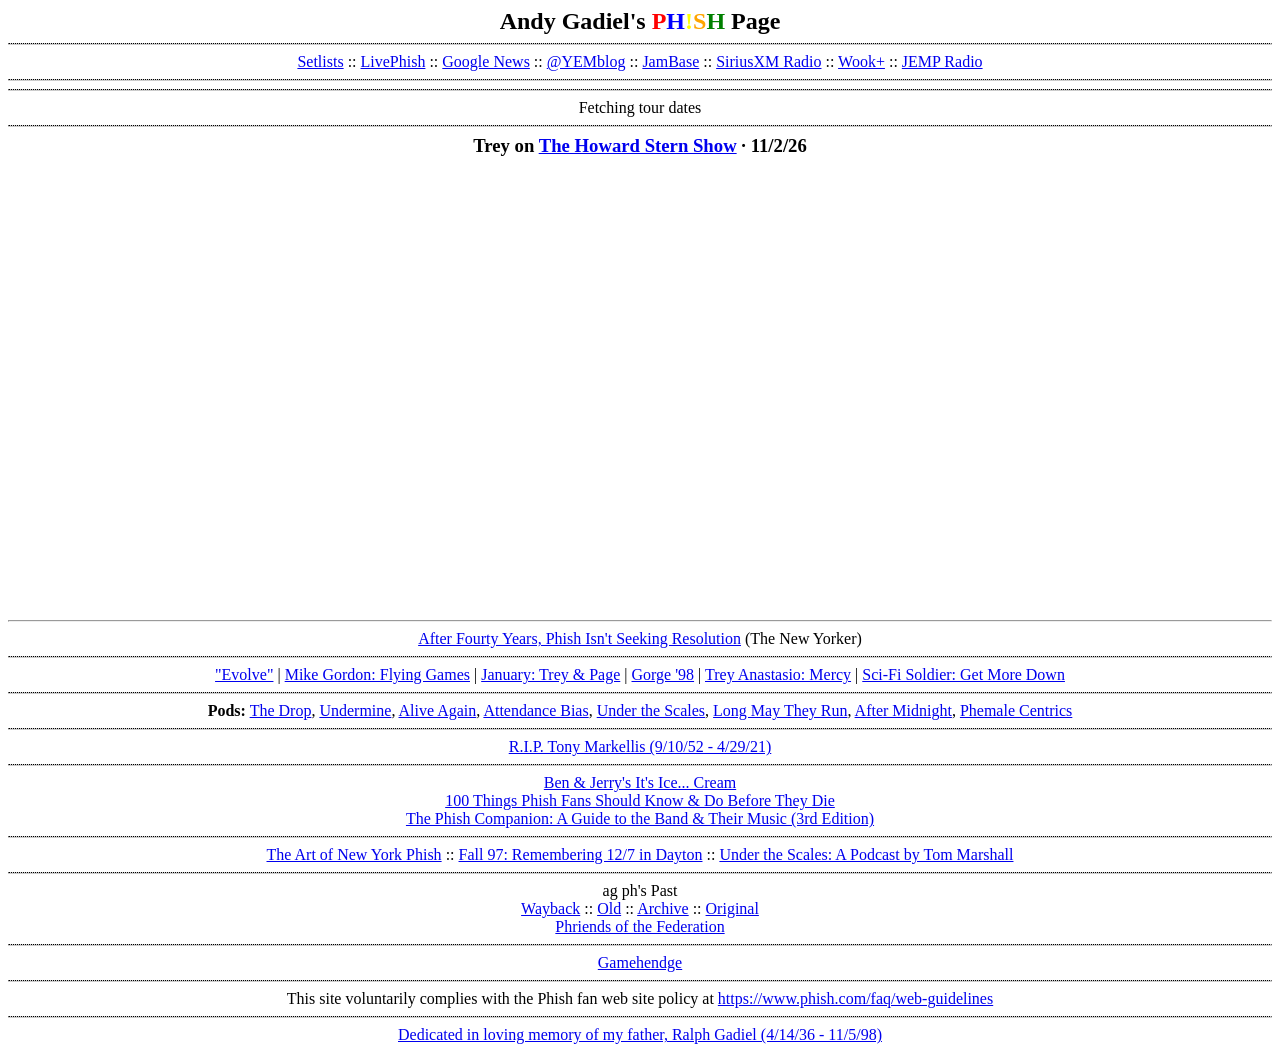
==== commit c02b6b62: "Phish page: add Trey on Howard Stern clips after tour dates Co-authored-by: Cursor <cursoragent@curs" ====
--- a/phish/index.html
+++ b/phish/index.html
@@ -24,6 +24,22 @@
 			0% { transform: rotateX(0deg) rotateY(0deg); }
 			100% { transform: rotateX(360deg) rotateY(360deg); }
 		}
+		#pnetsetlist { max-width: 800px; margin: 0 auto; padding: 4px 8px; box-sizing: border-box; text-align: left; line-height: 1.45; }
+		#pnetsetlist h3 { margin: 2px 0 0; font-size: 20px; }
+		#pnetsetlist .pnetloc { color: #555; margin-bottom: 10px; }
+		#pnetsetlist .pnetsl { margin: 0 0 6px; }
+		#pnetsetlist .pnetsn { font-size: 12px; color: #555; margin-top: 10px; }
+		#pnetsetlist .pnetsn p { margin: 0; }
+		#pnetsetlist .pnetmore { font-size: 13px; margin: 10px 0 0; }
+		#stern { max-width: 800px; margin: 0 auto; padding: 0 8px; box-sizing: border-box; }
+		#stern h3 { margin: 6px 0 10px; }
+		#stern .clips { display: grid; grid-template-columns: 1fr 1fr; gap: 10px; }
+		#stern iframe { width: 100%; aspect-ratio: 16 / 9; border: 0; }
+		@media (max-width: 600px) {
+			#stern .clips { grid-template-columns: 1fr; }
+			#pnetsetlist h3 { font-size: 18px; }
+			#pnetsetlist .pnetmore a { display: inline-block; padding: 4px 0; }
+		}
 	</style>
 	
 </head>
@@ -77,6 +93,17 @@
 </div>
 <!-- End JamBase Widget -->
 
+<hr noshade color="#cccccc" style="border-top: dotted 1px;" />
+<div id="stern">
+	<h3>Trey on <a href="https://www.youtube.com/@howardstern">The Howard Stern Show</a> &middot; 11/2/26</h3>
+	<div class="clips">
+		<iframe src="https://www.youtube-nocookie.com/embed/KRUPahSMoOo" title="Loving Cup" loading="lazy" allowfullscreen></iframe>
+		<iframe src="https://www.youtube-nocookie.com/embed/C-1AlyNFr90" title="Pebbles and Marbles" loading="lazy" allowfullscreen></iframe>
+		<iframe src="https://www.youtube-nocookie.com/embed/d0LxWaB41eY" title="Stash" loading="lazy" allowfullscreen></iframe>
+		<iframe src="https://www.youtube-nocookie.com/embed/R9SPfM4U6qE" title="On playing Down by the River with Neil Young" loading="lazy" allowfullscreen></iframe>
+	</div>
+</div>
+
 
 
 <!--pre>
@@ -168,24 +195,23 @@
 	function render(songs) {
 		var first = songs[0];
 		var d = first.showdate.split("-");
-		var out = "<b>Last Show:</b>" +
-			"<h3>" + d[1] + "/" + d[2] + "/" + d[0] +
-			' <a href="' + esc(first.permalink) + '">' + esc(first.venue) + "</a> &middot; " +
-			esc(first.city + ", " + (first.state || first.country)) + "</h3>";
+		var out = "<h3>" + d[1] + "/" + d[2] + "/" + d[0] +
+			' &middot; <a href="' + esc(first.permalink) + '">' + esc(first.venue) + "</a></h3>" +
+			'<div class="pnetloc">' + esc(first.city + ", " + (first.state || first.country)) + "</div>";
 		var sets = [];
 		songs.forEach(function (r, i) {
 			var last = sets[sets.length - 1];
 			if (!last || last.set !== r.set) { last = { set: r.set, html: [] }; sets.push(last); }
 			var lastOfSet = i === songs.length - 1 || songs[i + 1].set !== r.set;
-			last.html.push(esc(r.song) + (lastOfSet ? "" : esc(r.trans_mark || "")));
+			last.html.push(esc(r.song) + (lastOfSet ? "" : esc(r.trans_mark || "").replace("-&gt;", "-&#8288;&gt;")));
 		});
-		out += '<p class="pnetsl">' + sets.map(function (s) {
-			return "<b>" + setLabel(s.set) + ":</b> " + s.html.join("");
-		}).join("<br>") + "</p>";
+		out += sets.map(function (s) {
+			return '<p class="pnetsl"><b>' + setLabel(s.set) + ":</b> " + s.html.join("") + "</p>";
+		}).join("");
 		if (first.setlistnotes) {
-			out += '<div class="pnetsn" style="font-size:10px; max-width:800px;">' + first.setlistnotes + "</div>";
-		}
-		out += '<p style="font-size:12px;">More at Phish.net: ' +
+			out += '<div class="pnetsn">' + first.setlistnotes + "</div>";
+		}
+		out += '<p class="pnetmore">More at Phish.net: ' +
 			'<a href="' + esc(first.permalink) + '">Full setlist &amp; notes</a> :: ' +
 			'<a href="https://phish.net/setlists/">Recent setlists</a> :: ' +
 			'<a href="https://phish.net/">Phish.net</a></p>';
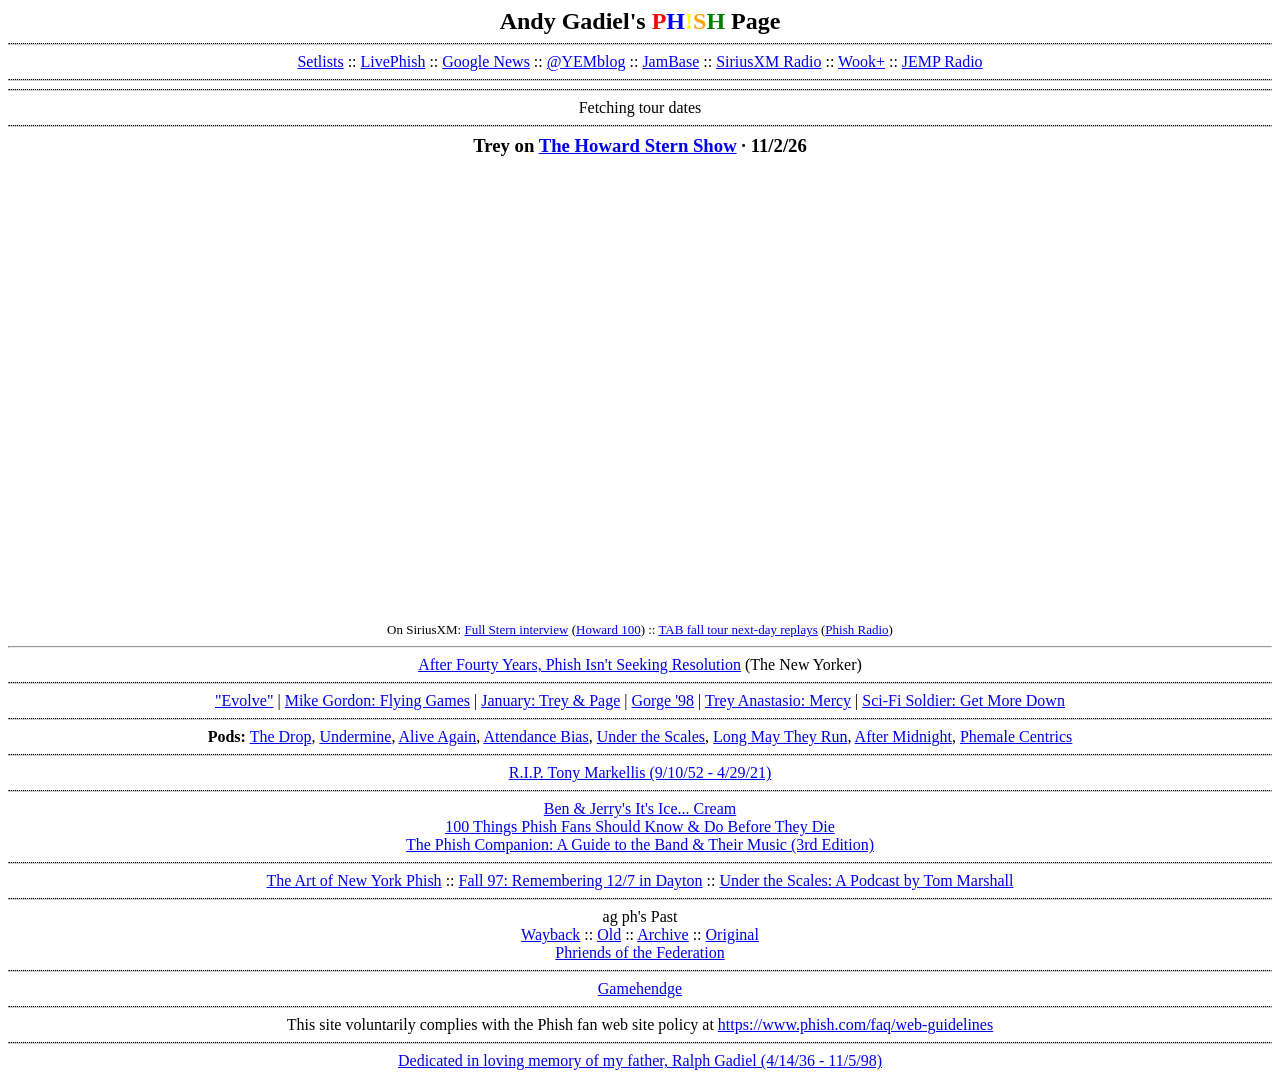
==== commit 09810dc2: "Phish page: add SiriusXM links under Stern clips Co-authored-by: Cursor <cursoragent@cursor.com>" ====
--- a/phish/index.html
+++ b/phish/index.html
@@ -35,6 +35,7 @@
 		#stern h3 { margin: 6px 0 10px; }
 		#stern .clips { display: grid; grid-template-columns: 1fr 1fr; gap: 10px; }
 		#stern iframe { width: 100%; aspect-ratio: 16 / 9; border: 0; }
+		#stern .sxm { font-size: 13px; margin: 10px 0 0; }
 		@media (max-width: 600px) {
 			#stern .clips { grid-template-columns: 1fr; }
 			#pnetsetlist h3 { font-size: 18px; }
@@ -102,6 +103,10 @@
 		<iframe src="https://www.youtube-nocookie.com/embed/d0LxWaB41eY" title="Stash" loading="lazy" allowfullscreen></iframe>
 		<iframe src="https://www.youtube-nocookie.com/embed/R9SPfM4U6qE" title="On playing Down by the River with Neil Young" loading="lazy" allowfullscreen></iframe>
 	</div>
+	<p class="sxm">On SiriusXM:
+		<a href="https://www.siriusxm.com/blog/trey-anastasio-to-make-his-howard-stern-show-debut-with-a-live-performance">Full Stern interview</a> (<a href="https://www.siriusxm.com/channels/howard-100">Howard 100</a>) ::
+		<a href="https://www.siriusxm.com/blog/trey-anastasio-band-fall-tour-playback-siriusxm">TAB fall tour next-day replays</a> (<a href="https://www.siriusxm.com/channels/phish-radio">Phish Radio</a>)
+	</p>
 </div>
 
 
